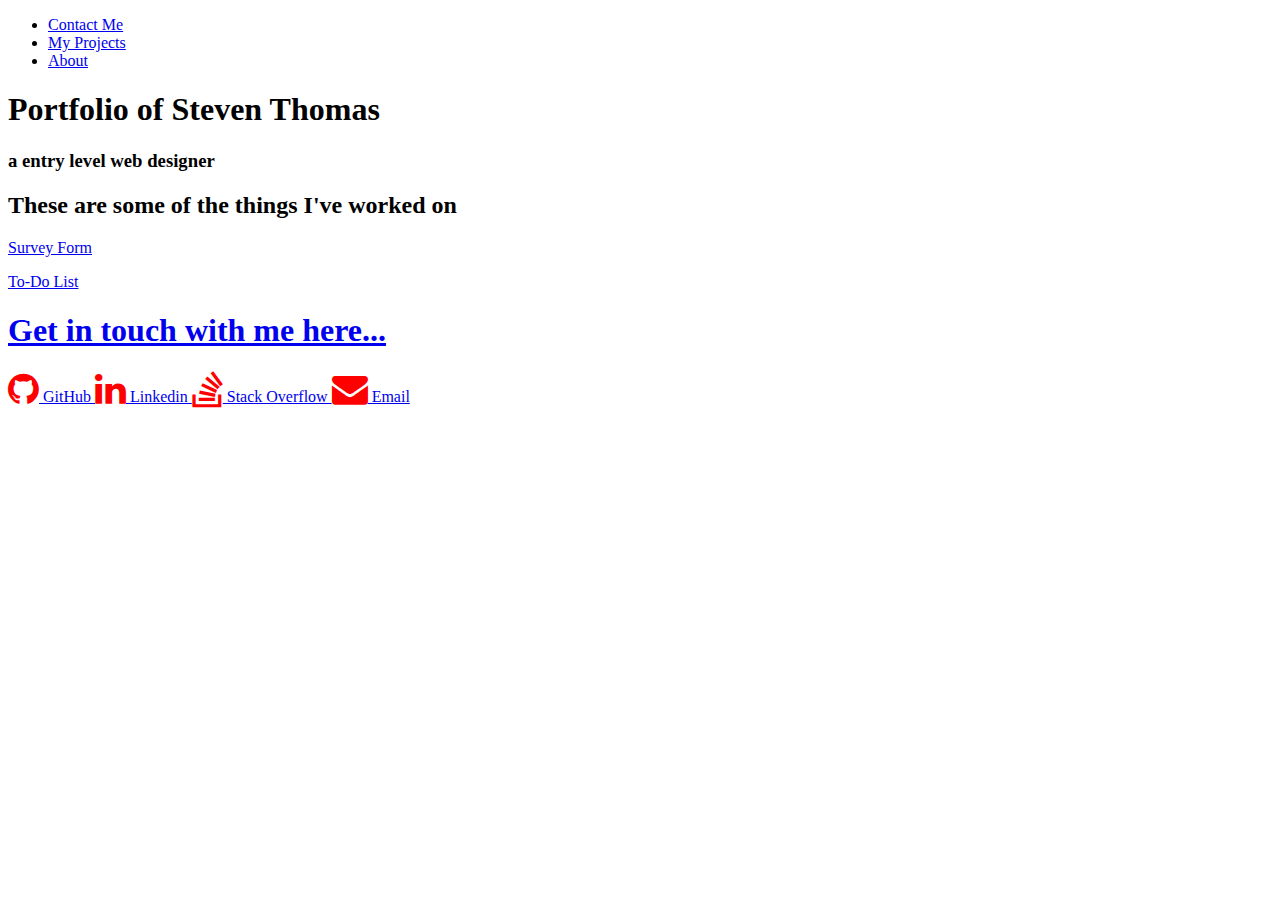
==== index.html @ 8e7cef91 "Update index.html" ====
<!DOCTYPE html>
<html>
  <head>
    <title>Portfolio</title>
    <link rel="stylesheet" href="https://cdnjs.cloudflare.com/ajax/libs/font-awesome/4.7.0/css/font-awesome.min.css">
    <meta charset="UTF-8"/>
    <meta name="viewport" content="width=device-width, initial-scale=1.0">
    <link rel="stylesheet" type="text/css" href="css/portfolio.css">
    </head>
    <body>
      <!-- Start Nav -->
      <nav id="navbar">
        <ul class="nav-list">
          <li>
            <a 
            class="active"
            href="#contact">
            Contact Me
            </a>
            </li>
            <li>
              <a 
              class="active" 
              href="#projects">
              My Projects
              </a>
              </li>
              <li>
                <a 
                class="active"
                href="#welcome-section">
                About
                </a>
                </li>
          </ul>
          </nav>
          <!-- End Nav -->
          <!-- Begin welcome section -->
    <section id="welcome-section">
      <h1>Portfolio of Steven Thomas</h1>
      <h3>a entry level web designer</h3>
      </section>
      <!-- End welcome section -->
      <!-- Begin project section -->
      <section id="projects">
        <div class="project-header">
        <h2>These are some of the things I've worked on</h2>
        </div>
        <div class="project-grid">
          <div class="project project-tile">
            <a 
          href="Survey Form.html" class="remove-underline" target="_blank">
            <p class="project-title">
            Survey Form
            </p>
            </a>
          </div>
          <div class="project project-tile">
            <a 
          href="To-Do-List.html" class="remove-underline" target="_blank">
            <p class="project-title">
            To-Do List
            </p>
            </div>
          </div>
        </section>
        <!-- End project section -->
        <!-- Begin contact section -->
        <section id="contact">
      <h1 class="contact-header">
        Get in touch with me here...
        </h1>
          <div class="flex-container">
          <a 
          href="https://github.com/steven-thomas93" 
          target="_blank" 
          id="profile-link"
          class="remove-underline">
          <i class="fa fa-github" style="font-size:36px;color:red">
            </i>
            GitHub
            </a>
          <a 
          href="https://www.linkedin.com/in/steven-thomas-9a975713a/"
          target="_blank"
          id="profile-link"
          class="remove-underline">
          <i class="fa fa-linkedin" style="font-size:36px;color:red">
            </i>
            Linkedin
            </a>
            <a
            href="https://stackoverflow.com/users/19336322/royalambient"
            target="_blank"
            id="profile-link"
            class="remove-underline">
            <i class="fa fa-stack-overflow" style="font-size:36px;color:red">
              </i>
              Stack Overflow
              </a>
              <a
              href="mailto:steven_thomas93@proton.me"
              class="remove-underline">
              <i class="fa fa-envelope"
              style="font-size:36px;color:red">
              </i>
              Email
          </div>
          </section>
          <!-- End contact section -->
       </body>
  </html>
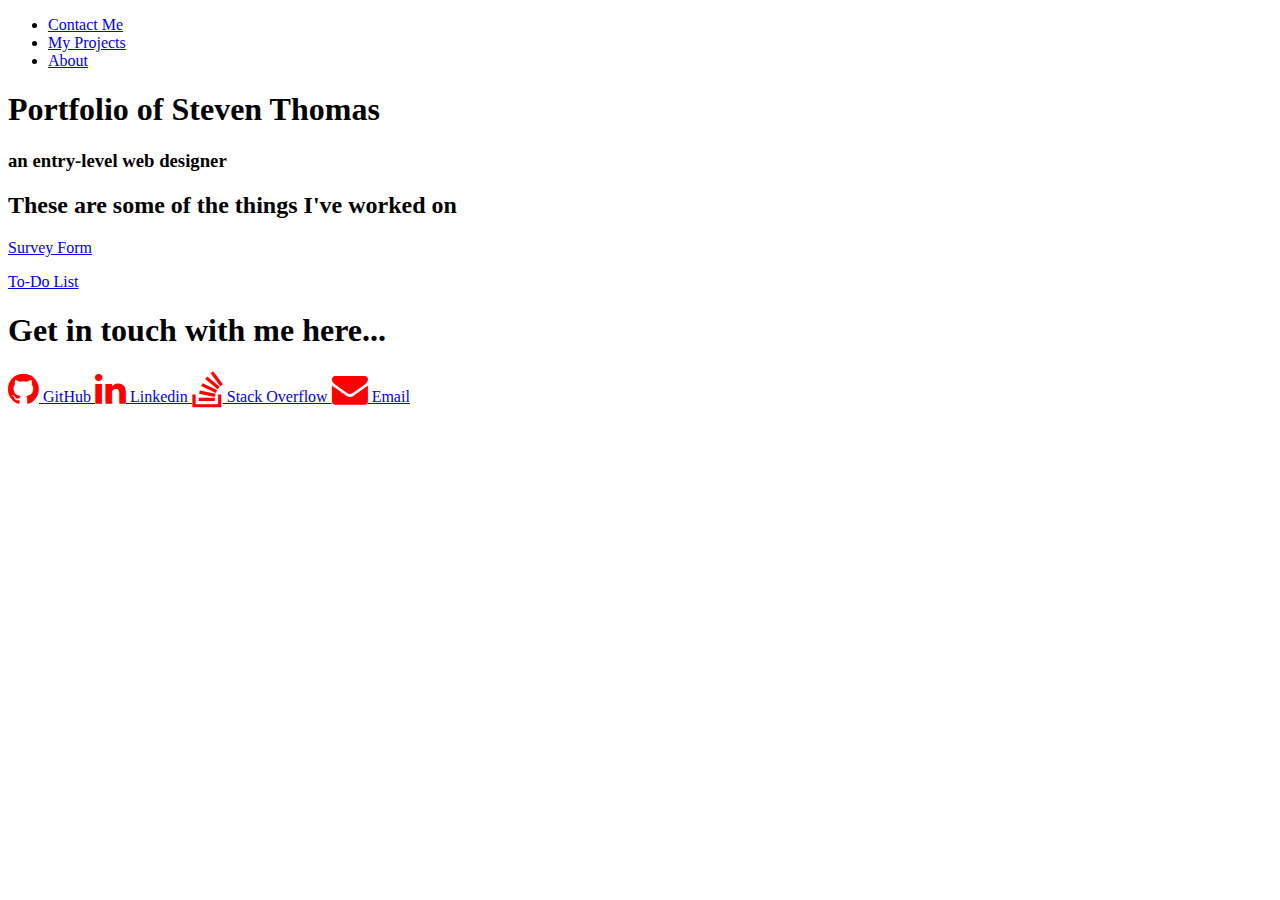
==== commit 1aacc8d0: "Update index.html" ====
--- a/index.html
+++ b/index.html
@@ -1,112 +1,96 @@
 <!DOCTYPE html>
 <html>
+
   <head>
     <title>Portfolio</title>
     <link rel="stylesheet" href="https://cdnjs.cloudflare.com/ajax/libs/font-awesome/4.7.0/css/font-awesome.min.css">
-    <meta charset="UTF-8"/>
+    <meta charset="UTF-8" />
     <meta name="viewport" content="width=device-width, initial-scale=1.0">
     <link rel="stylesheet" type="text/css" href="css/portfolio.css">
-    </head>
-    <body>
-      <!-- Start Nav -->
-      <nav id="navbar">
-        <ul class="nav-list">
-          <li>
-            <a 
-            class="active"
-            href="#contact">
+  </head>
+
+  <body>
+    <!-- Start Nav -->
+    <nav id="navbar">
+      <ul class="nav-list">
+        <li>
+          <a href="#contact">
             Contact Me
-            </a>
-            </li>
-            <li>
-              <a 
-              class="active" 
-              href="#projects">
-              My Projects
-              </a>
-              </li>
-              <li>
-                <a 
-                class="active"
-                href="#welcome-section">
-                About
-                </a>
-                </li>
-          </ul>
-          </nav>
-          <!-- End Nav -->
-          <!-- Begin welcome section -->
+          </a>
+        </li>
+        <li>
+          <a href="#projects">
+            My Projects
+          </a>
+        </li>
+        <li>
+          <a href="#welcome-section">
+            About
+          </a>
+        </li>
+      </ul>
+    </nav>
+    <!-- End Nav -->
+
+    <!-- Begin welcome section -->
     <section id="welcome-section">
       <h1>Portfolio of Steven Thomas</h1>
-      <h3>a entry level web designer</h3>
-      </section>
-      <!-- End welcome section -->
-      <!-- Begin project section -->
-      <section id="projects">
-        <div class="project-header">
+      <h3>an entry-level web designer</h3>
+    </section>
+    <!-- End welcome section -->
+
+    <!-- Begin project section -->
+    <section id="projects">
+      <div class="project-header">
         <h2>These are some of the things I've worked on</h2>
+      </div>
+      <div class="project-grid">
+        <div class="project project-tile">
+          <a href="Survey Form.html" class="remove-underline" target="_blank">
+            <p class="project-title">
+              Survey Form
+            </p>
+          </a>
         </div>
-        <div class="project-grid">
-          <div class="project project-tile">
-            <a 
-          href="Survey Form.html" class="remove-underline" target="_blank">
+        <div class="project project-tile">
+          <a href="To-Do-List.html" class="remove-underline" target="_blank">
             <p class="project-title">
-            Survey Form
+              To-Do List
             </p>
-            </a>
-          </div>
-          <div class="project project-tile">
-            <a 
-          href="To-Do-List.html" class="remove-underline" target="_blank">
-            <p class="project-title">
-            To-Do List
-            </p>
-            </div>
-          </div>
-        </section>
-        <!-- End project section -->
-        <!-- Begin contact section -->
-        <section id="contact">
+          </a>
+        </div>
+      </div>
+    </section>
+    <!-- End project section -->
+
+    <!-- Begin contact section -->
+    <section id="contact">
       <h1 class="contact-header">
         Get in touch with me here...
-        </h1>
-          <div class="flex-container">
-          <a 
-          href="https://github.com/steven-thomas93" 
-          target="_blank" 
-          id="profile-link"
-          class="remove-underline">
-          <i class="fa fa-github" style="font-size:36px;color:red">
-            </i>
-            GitHub
-            </a>
-          <a 
-          href="https://www.linkedin.com/in/steven-thomas-9a975713a/"
-          target="_blank"
-          id="profile-link"
-          class="remove-underline">
+      </h1>
+      <div class="flex-container">
+        <a href="https://github.com/steven-thomas93" target="_blank" id="profile-link" class="remove-underline">
+          <i class="fa fa-github" style="font-size:36px;color:red"></i>
+          GitHub
+        </a>
+        <a href="https://www.linkedin.com/in/steven-thomas-9a975713a/" target="_blank" id="profile-link" class="remove-underline">
           <i class="fa fa-linkedin" style="font-size:36px;color:red">
-            </i>
-            Linkedin
-            </a>
-            <a
-            href="https://stackoverflow.com/users/19336322/royalambient"
-            target="_blank"
-            id="profile-link"
-            class="remove-underline">
-            <i class="fa fa-stack-overflow" style="font-size:36px;color:red">
-              </i>
-              Stack Overflow
-              </a>
-              <a
-              href="mailto:steven_thomas93@proton.me"
-              class="remove-underline">
-              <i class="fa fa-envelope"
-              style="font-size:36px;color:red">
-              </i>
-              Email
-          </div>
-          </section>
-          <!-- End contact section -->
-       </body>
-  </html>
+          </i>
+          Linkedin
+        </a>
+        <a href="https://stackoverflow.com/users/19336322/royalambient" target="_blank" id="profile-link" class="remove-underline">
+          <i class="fa fa-stack-overflow" style="font-size:36px;color:red">
+          </i>
+          Stack Overflow
+        </a>
+        <a href="mailto:steven_thomas93@proton.me" class="remove-underline">
+          <i class="fa fa-envelope" style="font-size:36px;color:red">
+          </i>
+          Email
+        </a>
+      </div>
+    </section>
+    <!-- End contact section -->
+  </body>
+
+</html>
